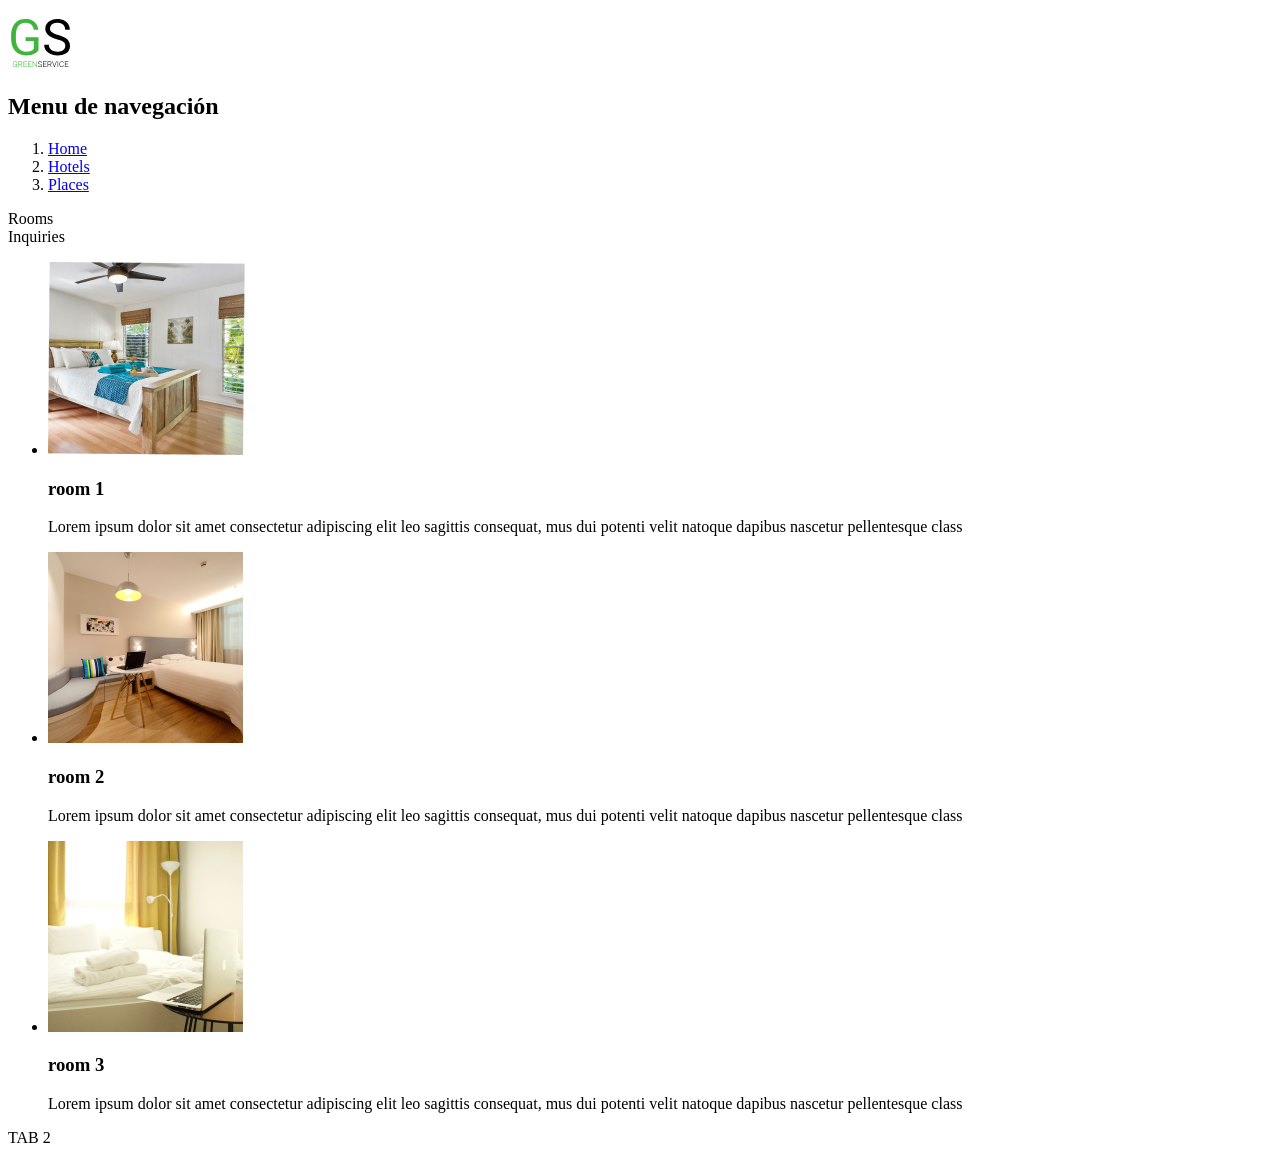
==== hotel-1.html @ 0b38d8a2 "hotel-1.html and hotel-2.html added new content" ====
<!DOCTYPE html>
<html lang="en">

<head>
  <meta charset="UTF-8">
  <meta http-equiv="X-UA-Compatible" content="IE=edge">
  <meta name="viewport" content="width=device-width, initial-scale=1.0">
  <title>Place</title>
  <link rel="stylesheet" href="css/styles.css">
</head>

<body>
  <!-- Header -->
  <header>
    <div class="space container">

      <div class="logo">
        <a href="index.html"><img src="assets/icons/logo.svg" alt="Page Logo"></a>
      </div>

      <div class="menu">
        <nav>
          <h2 class="sr-only">Menu de navegación</h2>
          <ol>
            <li><a href="#">Home</a></li>
            <li><a href="#">Hotels</a></li>
            <li><a href="#">Places</a></li>
          </ol>
        </nav>
      </div>
    </div>
  </header>

  <div class="container">
    <!-- content -->

    <!-- tabs -->
    <section class="tabs-container">
      <div class="tabs">
        <div class="tabs__content tabs__content-1">Rooms</div>
        <div class="tabs__content tabs__content-2">Inquiries</div>
      </div>

      <div class="content">
        <div class="content__tab-1">
          <ul class="room__ul room-bcgk">
            <li>
              <img src="assets/img/gallery-hotel/rooms/room-1.png" alt="">
              <h3>room 1</h3>
              <p>
                Lorem ipsum dolor sit amet consectetur adipiscing elit leo sagittis consequat, mus dui potenti velit
                natoque dapibus nascetur pellentesque class
              </p>
            </li>
            <li>
              <img src="assets/img/gallery-hotel/rooms/room-2.png" alt="">
              <h3>room 2</h3>
              <p>
                Lorem ipsum dolor sit amet consectetur adipiscing elit leo sagittis consequat, mus dui potenti velit
                natoque dapibus nascetur pellentesque class
              </p>
            </li>
            <li>
              <img src="assets/img/gallery-hotel/rooms/room-3.png" alt="">
              <h3>room 3</h3>
              <p>
                Lorem ipsum dolor sit amet consectetur adipiscing elit leo sagittis consequat, mus dui potenti velit
                natoque dapibus nascetur pellentesque class
              </p>
            </li>
          </ul>
        </div>
        
        <div class="content__tab-2 tab__hidden">
          <!-- content -->
          <p>TAB 2</p>
        </div>
      </div>
    </section>
  </div>


</body>
<script src="js/tab.js"></script>

</html>
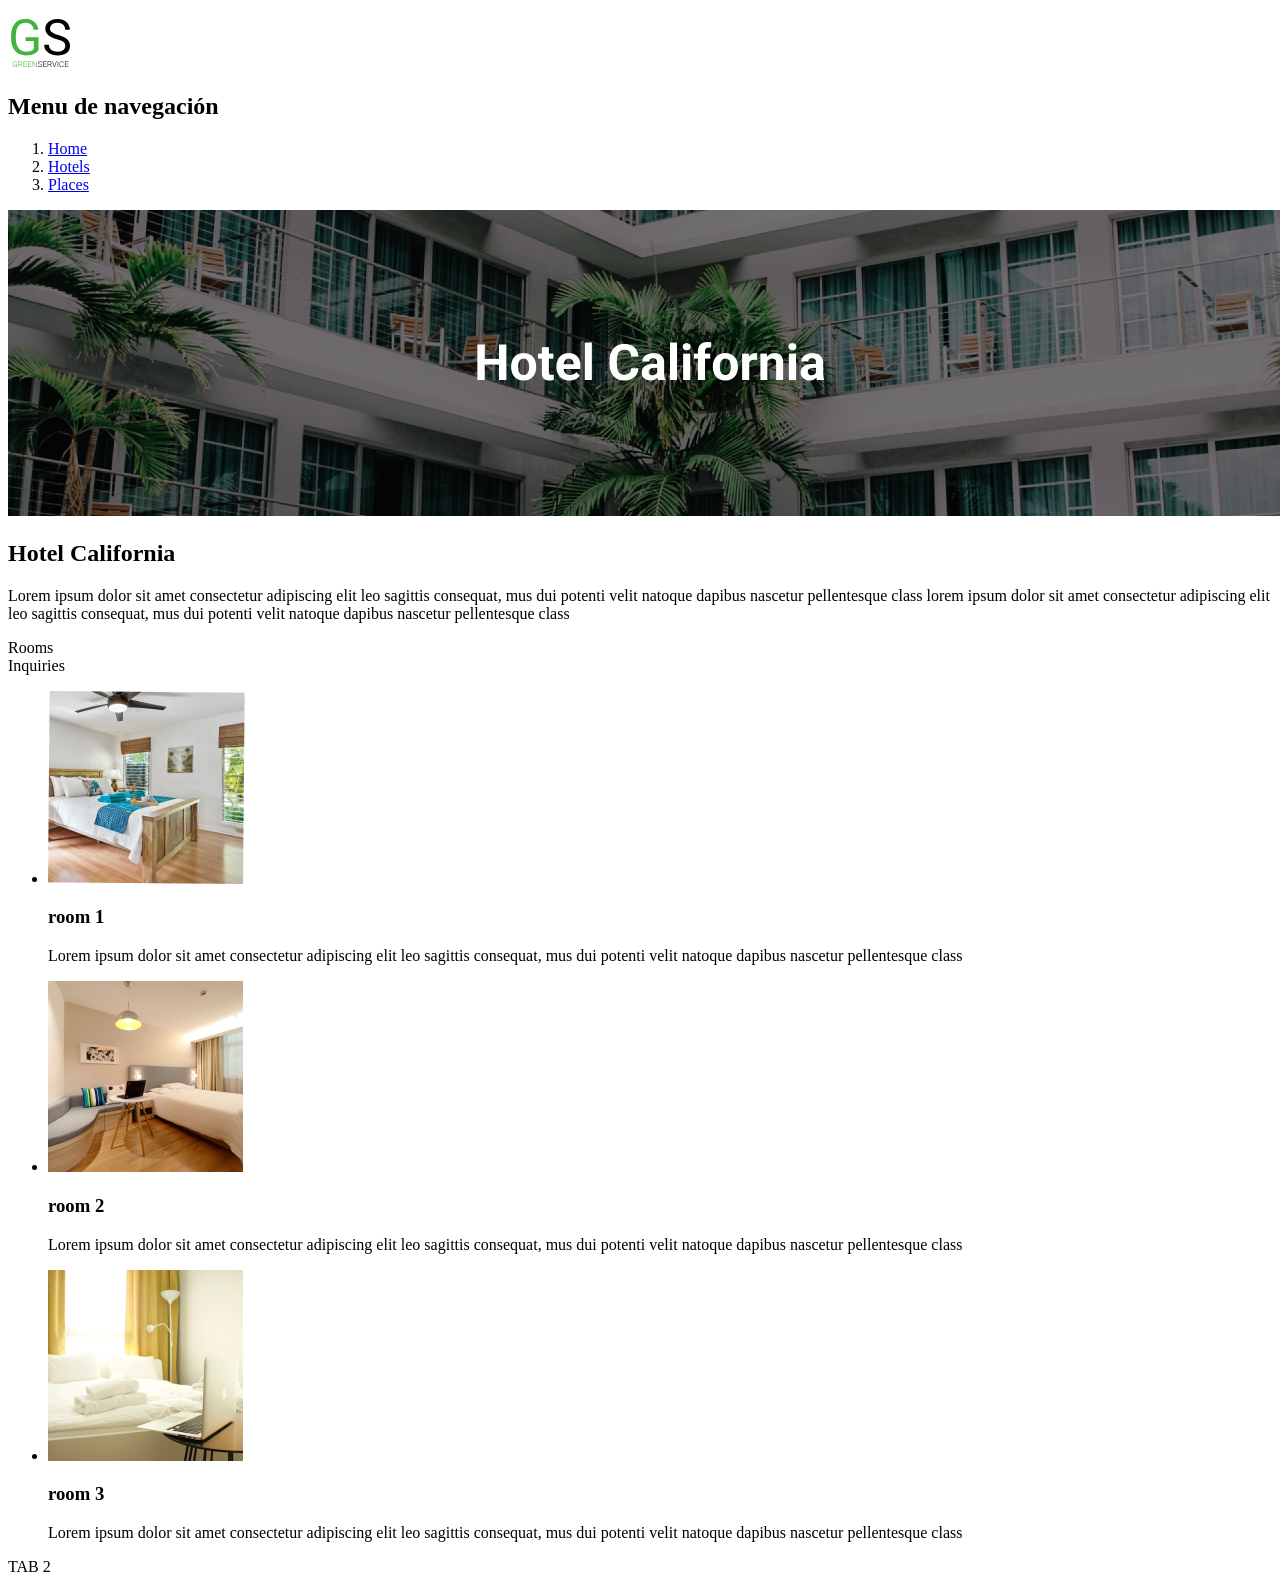
==== commit 4955d0b4: "added banners, photo gallery, information. update" ====
--- a/hotel-1.html
+++ b/hotel-1.html
@@ -30,10 +30,23 @@
       </div>
     </div>
   </header>
+  <!-- content -->
+  <section>
+
+    <div>
+      <img class="" src="assets/img/gallery-hotel/banner-hotel1.png" alt="...">
+    </div>
+
+    <div class="container ">
+      <h2>Hotel California</h2>
+      <p>Lorem ipsum dolor sit amet consectetur adipiscing elit leo sagittis consequat, mus dui potenti velit natoque
+        dapibus nascetur pellentesque class lorem ipsum dolor sit amet consectetur adipiscing elit leo sagittis consequat, mus dui potenti velit natoque
+        dapibus nascetur pellentesque class</p>
+    </div>
+
+  </section>
 
   <div class="container">
-    <!-- content -->
-
     <!-- tabs -->
     <section class="tabs-container">
       <div class="tabs">
@@ -70,7 +83,7 @@
             </li>
           </ul>
         </div>
-        
+
         <div class="content__tab-2 tab__hidden">
           <!-- content -->
           <p>TAB 2</p>
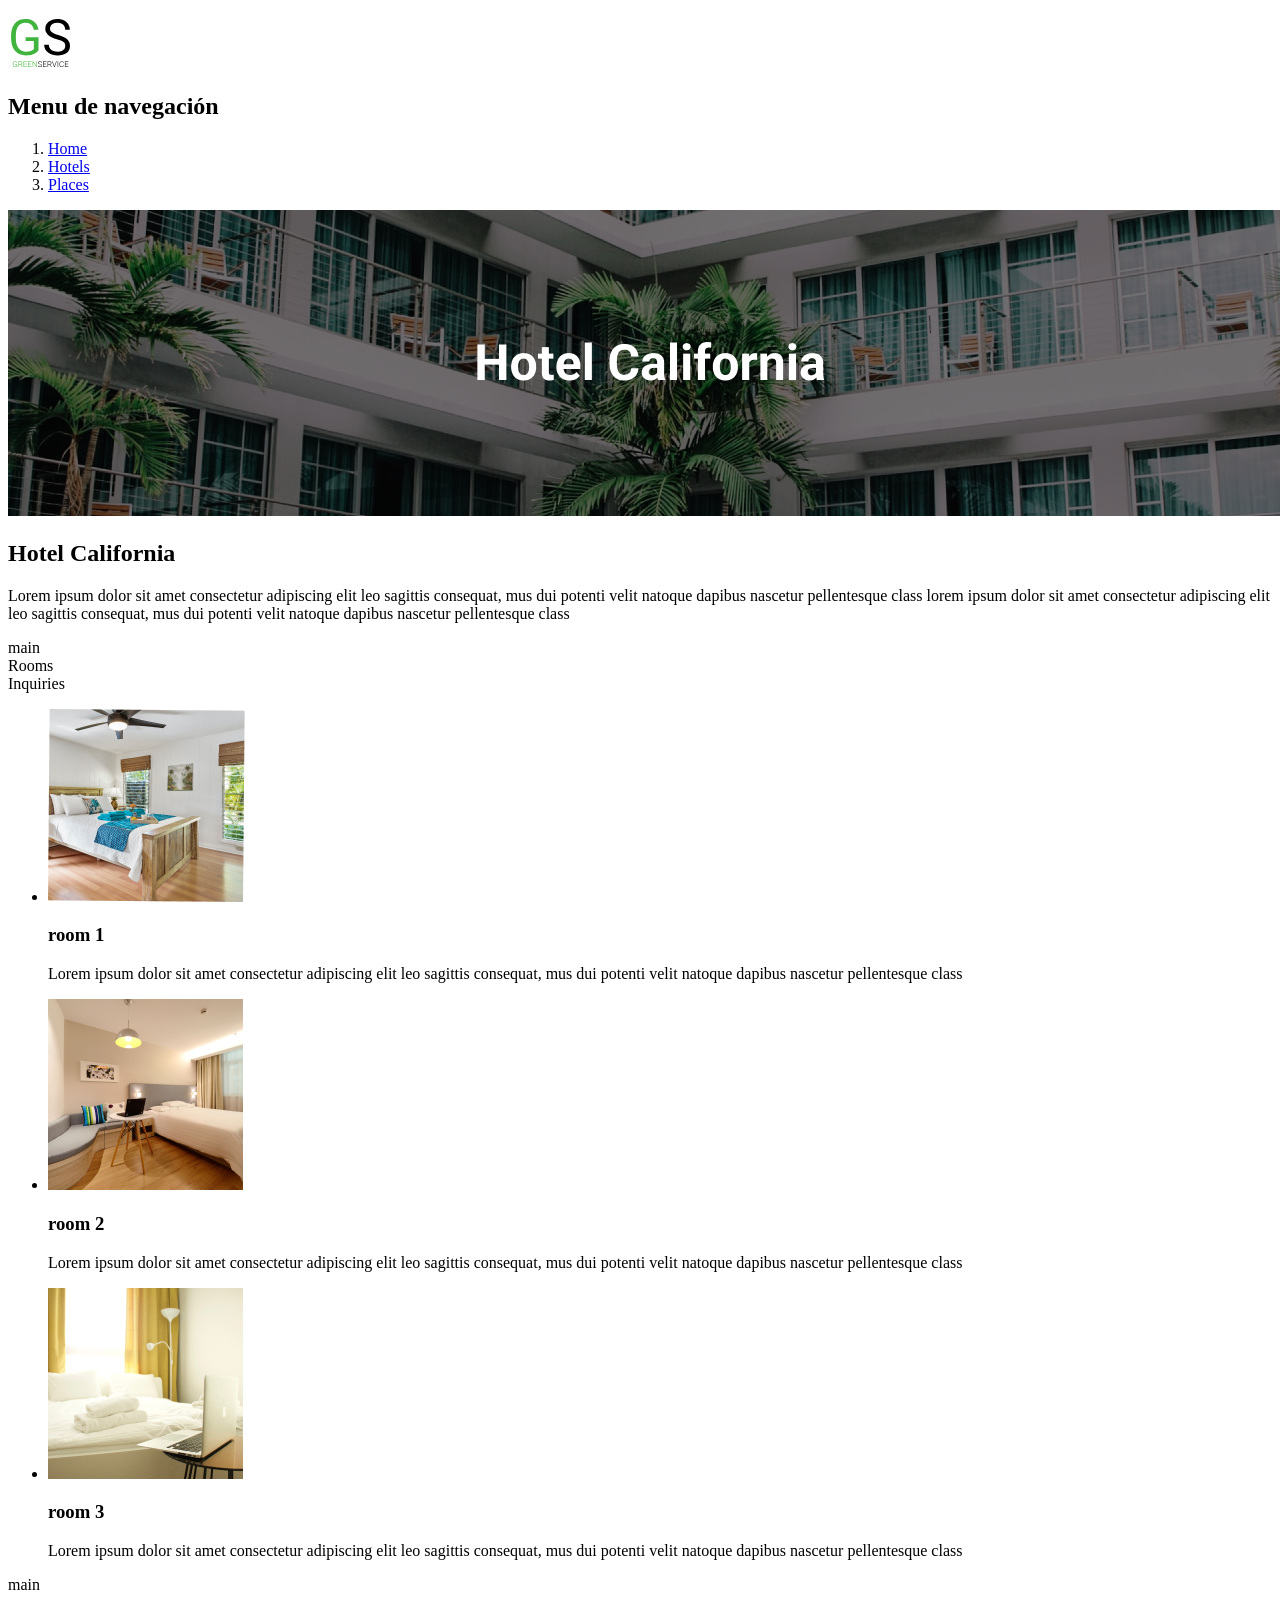
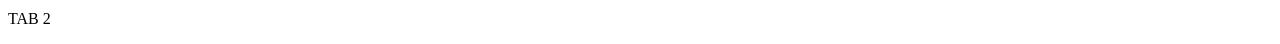
==== commit 4a2c04da: "Merge branch 'main' into jasonporras" ====
--- a/hotel-1.html
+++ b/hotel-1.html
@@ -30,6 +30,7 @@
       </div>
     </div>
   </header>
+  
   <!-- content -->
   <section>
 
@@ -47,6 +48,11 @@
   </section>
 
   <div class="container">
+
+  <div class="container">
+    <!-- content -->
+
+ main
     <!-- tabs -->
     <section class="tabs-container">
       <div class="tabs">
@@ -84,6 +90,7 @@
           </ul>
         </div>
 
+         main
         <div class="content__tab-2 tab__hidden">
           <!-- content -->
           <p>TAB 2</p>
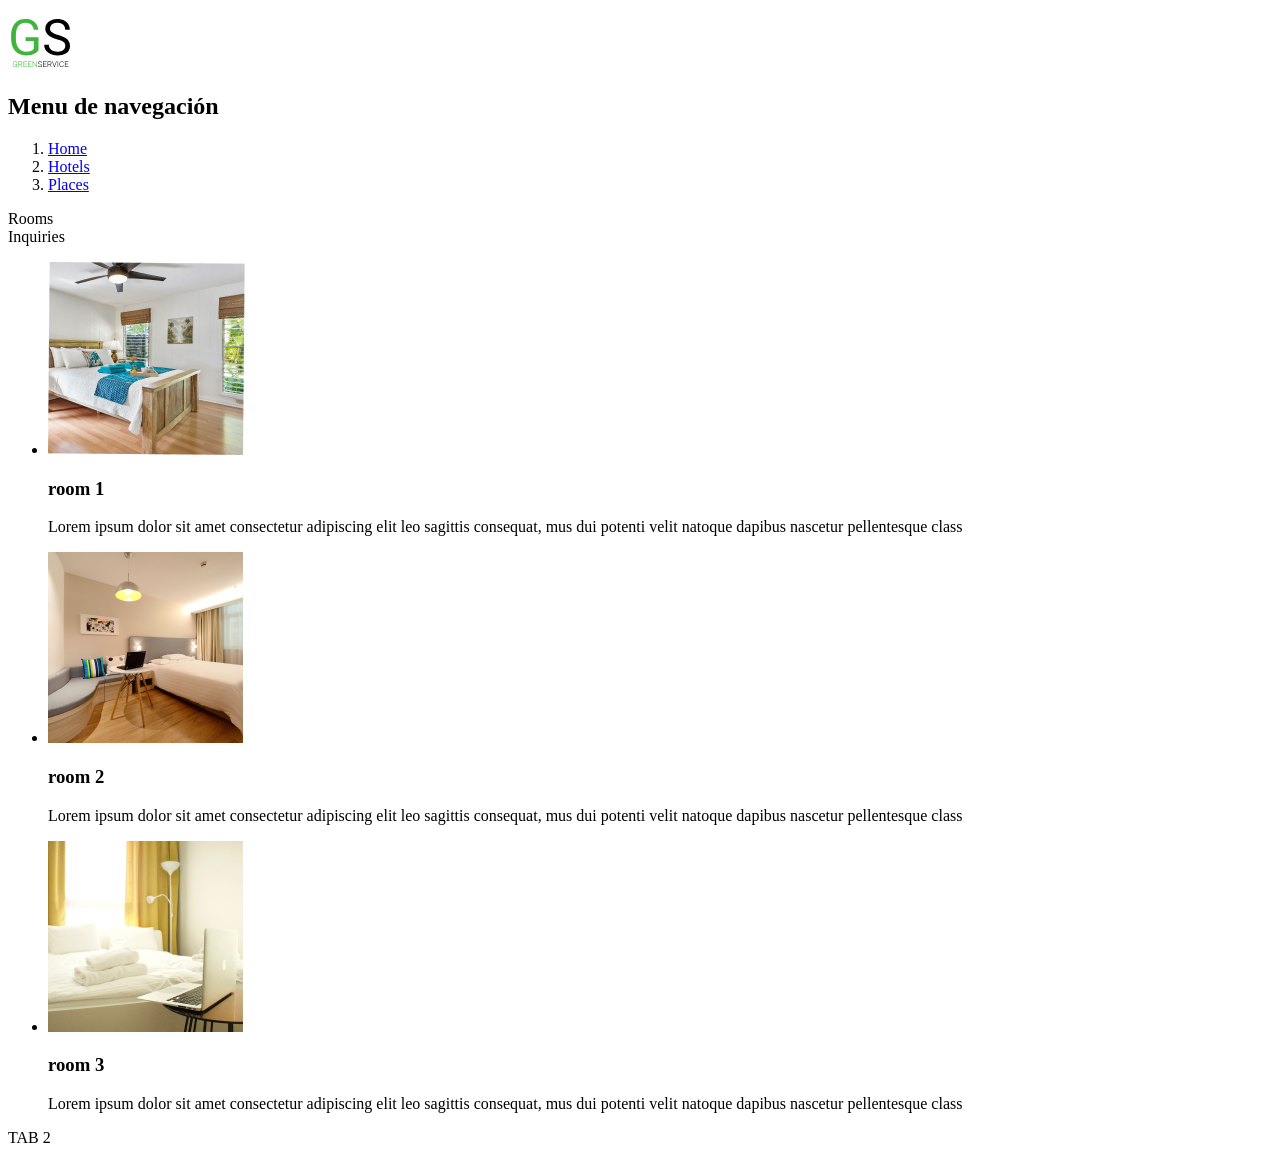
==== commit 8a3bec7f: "Revert "added banners, photo gallery, information."" ====
--- a/hotel-1.html
+++ b/hotel-1.html
@@ -30,29 +30,10 @@
       </div>
     </div>
   </header>
-  
-  <!-- content -->
-  <section>
-
-    <div>
-      <img class="" src="assets/img/gallery-hotel/banner-hotel1.png" alt="...">
-    </div>
-
-    <div class="container ">
-      <h2>Hotel California</h2>
-      <p>Lorem ipsum dolor sit amet consectetur adipiscing elit leo sagittis consequat, mus dui potenti velit natoque
-        dapibus nascetur pellentesque class lorem ipsum dolor sit amet consectetur adipiscing elit leo sagittis consequat, mus dui potenti velit natoque
-        dapibus nascetur pellentesque class</p>
-    </div>
-
-  </section>
-
-  <div class="container">
 
   <div class="container">
     <!-- content -->
 
- main
     <!-- tabs -->
     <section class="tabs-container">
       <div class="tabs">
@@ -89,8 +70,7 @@
             </li>
           </ul>
         </div>
-
-         main
+        
         <div class="content__tab-2 tab__hidden">
           <!-- content -->
           <p>TAB 2</p>
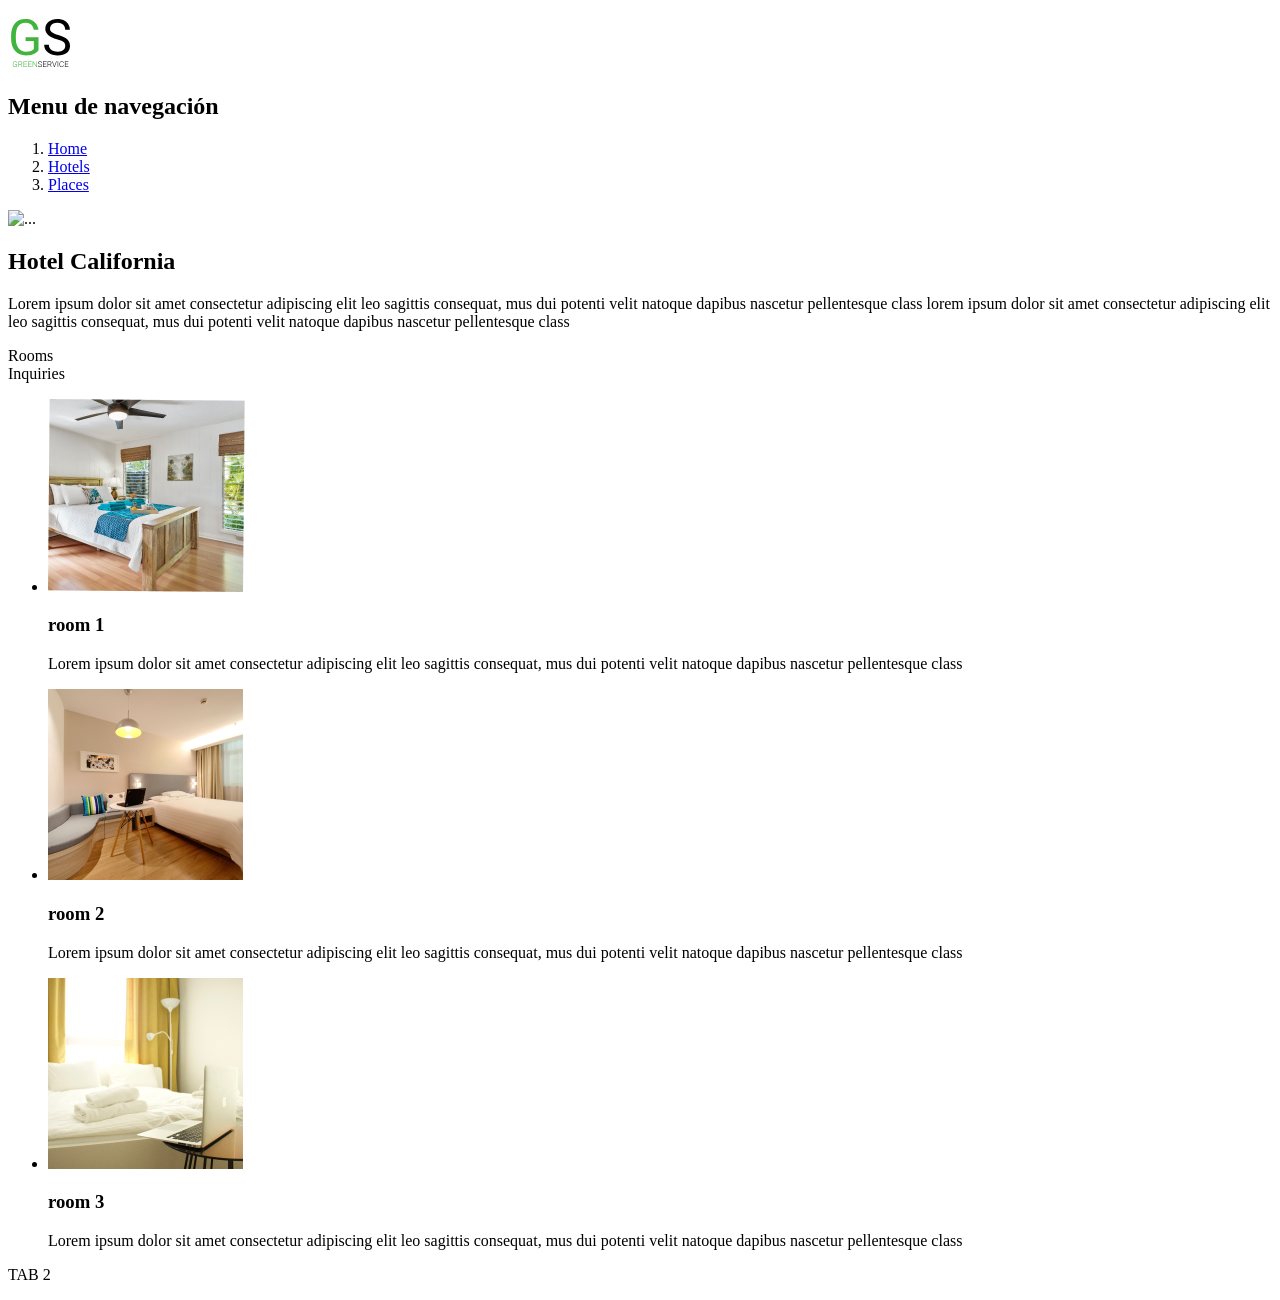
==== commit 56056bb3: "added new banner,information,images and update uptade" ====
--- a/hotel-1.html
+++ b/hotel-1.html
@@ -31,54 +31,66 @@
     </div>
   </header>
 
-  <div class="container">
-    <!-- content -->
+  <!-- content -->
+  <section>
 
-    <!-- tabs -->
-    <section class="tabs-container">
-      <div class="tabs">
-        <div class="tabs__content tabs__content-1">Rooms</div>
-        <div class="tabs__content tabs__content-2">Inquiries</div>
+    <div>
+      <img class="" src="assets/img/gallery-hotel/banner-hotel1.png" alt="...">
+    </div>
+
+    <div class="container ">
+      <h2>Hotel California</h2>
+      <p>Lorem ipsum dolor sit amet consectetur adipiscing elit leo sagittis consequat, mus dui potenti velit natoque
+        dapibus nascetur pellentesque class lorem ipsum dolor sit amet consectetur adipiscing elit leo sagittis
+        consequat, mus dui potenti velit natoque
+        dapibus nascetur pellentesque class</p>
+    </div>
+
+  </section>
+
+  <!-- tabs -->
+  <section class="container tabs-container">
+    <div class="tabs">
+      <div class="tabs__content tabs__content-1">Rooms</div>
+      <div class="tabs__content tabs__content-2">Inquiries</div>
+    </div>
+
+    <div class="content">
+      <div class="content__tab-1">
+        <ul class="room__ul room-bcgk">
+          <li>
+            <img src="assets/img/gallery-hotel/rooms/room-1.png" alt="">
+            <h3>room 1</h3>
+            <p>
+              Lorem ipsum dolor sit amet consectetur adipiscing elit leo sagittis consequat, mus dui potenti velit
+              natoque dapibus nascetur pellentesque class
+            </p>
+          </li>
+          <li>
+            <img src="assets/img/gallery-hotel/rooms/room-2.png" alt="">
+            <h3>room 2</h3>
+            <p>
+              Lorem ipsum dolor sit amet consectetur adipiscing elit leo sagittis consequat, mus dui potenti velit
+              natoque dapibus nascetur pellentesque class
+            </p>
+          </li>
+          <li>
+            <img src="assets/img/gallery-hotel/rooms/room-3.png" alt="">
+            <h3>room 3</h3>
+            <p>
+              Lorem ipsum dolor sit amet consectetur adipiscing elit leo sagittis consequat, mus dui potenti velit
+              natoque dapibus nascetur pellentesque class
+            </p>
+          </li>
+        </ul>
       </div>
 
-      <div class="content">
-        <div class="content__tab-1">
-          <ul class="room__ul room-bcgk">
-            <li>
-              <img src="assets/img/gallery-hotel/rooms/room-1.png" alt="">
-              <h3>room 1</h3>
-              <p>
-                Lorem ipsum dolor sit amet consectetur adipiscing elit leo sagittis consequat, mus dui potenti velit
-                natoque dapibus nascetur pellentesque class
-              </p>
-            </li>
-            <li>
-              <img src="assets/img/gallery-hotel/rooms/room-2.png" alt="">
-              <h3>room 2</h3>
-              <p>
-                Lorem ipsum dolor sit amet consectetur adipiscing elit leo sagittis consequat, mus dui potenti velit
-                natoque dapibus nascetur pellentesque class
-              </p>
-            </li>
-            <li>
-              <img src="assets/img/gallery-hotel/rooms/room-3.png" alt="">
-              <h3>room 3</h3>
-              <p>
-                Lorem ipsum dolor sit amet consectetur adipiscing elit leo sagittis consequat, mus dui potenti velit
-                natoque dapibus nascetur pellentesque class
-              </p>
-            </li>
-          </ul>
-        </div>
-        
-        <div class="content__tab-2 tab__hidden">
-          <!-- content -->
-          <p>TAB 2</p>
-        </div>
+      <div class="content__tab-2 tab__hidden">
+        <!-- content -->
+        <p>TAB 2</p>
       </div>
-    </section>
-  </div>
-
+    </div>
+  </section>
 
 </body>
 <script src="js/tab.js"></script>
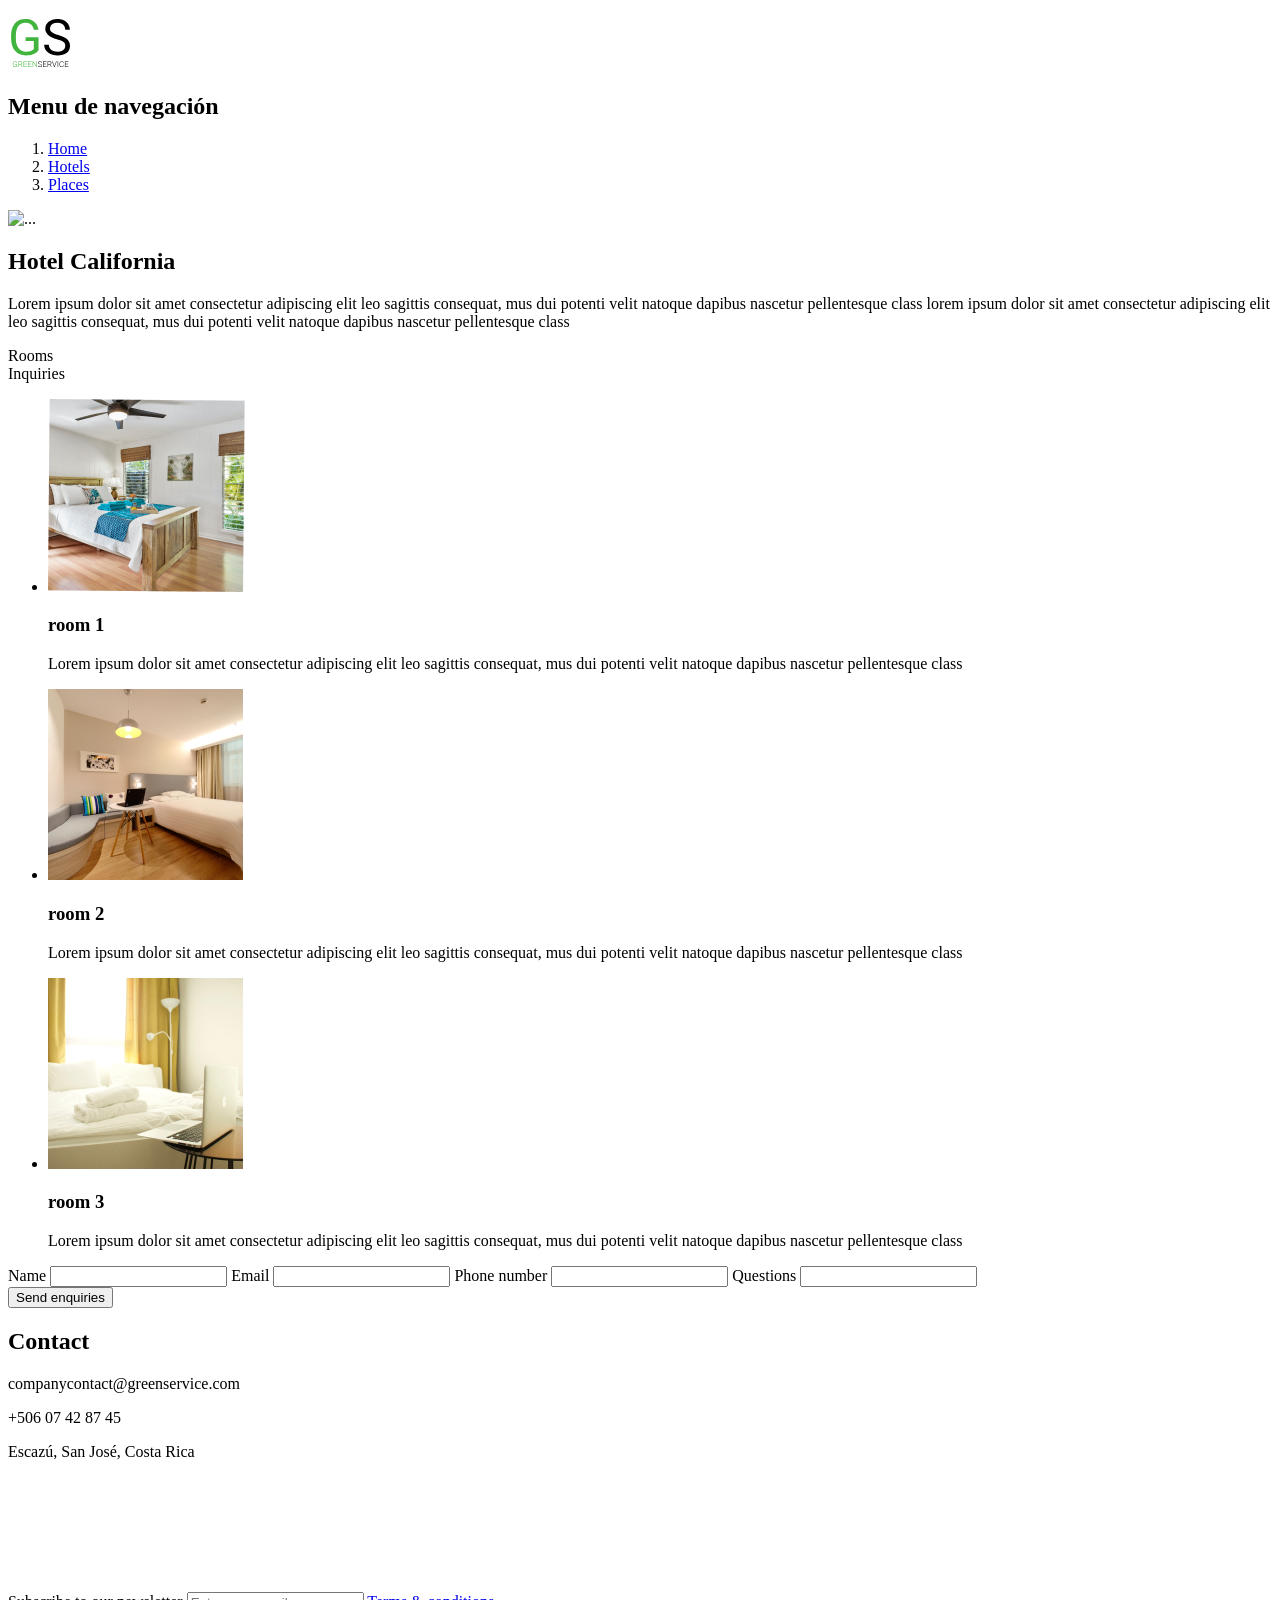
==== commit f78734ff: "Add enquiry form and footer" ====
--- a/hotel-1.html
+++ b/hotel-1.html
@@ -45,7 +45,6 @@
         consequat, mus dui potenti velit natoque
         dapibus nascetur pellentesque class</p>
     </div>
-
   </section>
 
   <!-- tabs -->
@@ -87,11 +86,46 @@
 
       <div class="content__tab-2 tab__hidden">
         <!-- content -->
-        <p>TAB 2</p>
+        <div>
+          <form class="enquiries">
+            <div class="enquiries__form">
+              <label class="form__field" for="name">Name</label>
+              <input class="form__field form__field--white" type="text" id="name" name="name">
+              <label class="form__field" for="email">Email</label>
+              <input class="form__field form__field--white" type="email" id="email" name="email">
+              <label class="form__field" for="phone">Phone number</label>
+              <input class="form__field form__field--white" type="tel" id="phone" name="phone">
+              <label class="form__field" for="questions">Questions</label>
+              <input class="form__field form__field--white" type="text" id="questions" name="questions">
+            </div>
+            <button class="submit__button" type="submit">Send enquiries</button>
+          </form>
+        </div>
       </div>
     </div>
   </section>
-
+  <footer class="footer__bg">
+    <div class="container footer__bg-container">
+      <div class="contact-container">
+        <h2 class="contact-info">Contact</h2>
+        <p class="contact-info">companycontact@greenservice.com</p>
+        <p class="contact-info">+506 07 42 87 45</p>
+        <p class="contact-info">Escazú, San José, Costa Rica</p>
+        <div>
+          <img class="social-media__icon" src="assets/icons/facebook-icon.png" alt="">
+          <img class="social-media__icon" src="assets/icons/instagram-icon.png" alt="">
+          <img class="social-media__icon" src="assets/icons/twitter-icon.png" alt="">
+          <img class="social-media__icon" src="assets/icons/tiktok-icon.png" alt="">
+        </div>
+      </div>
+      <div class="company-info">
+        <label class="company-info" for="subscribe">Subscribe to our newsletter</label>
+        <input class="company-info company__form" type="email" name="subscribe" placeholder="Enter your email">
+        <a class="company-info" href="#">Terms & conditions</a>
+        <img class="company__icon" src="assets/icons/logo-mini.png" alt="">
+      </div>
+    </div>
+  </footer>
 </body>
 <script src="js/tab.js"></script>
 
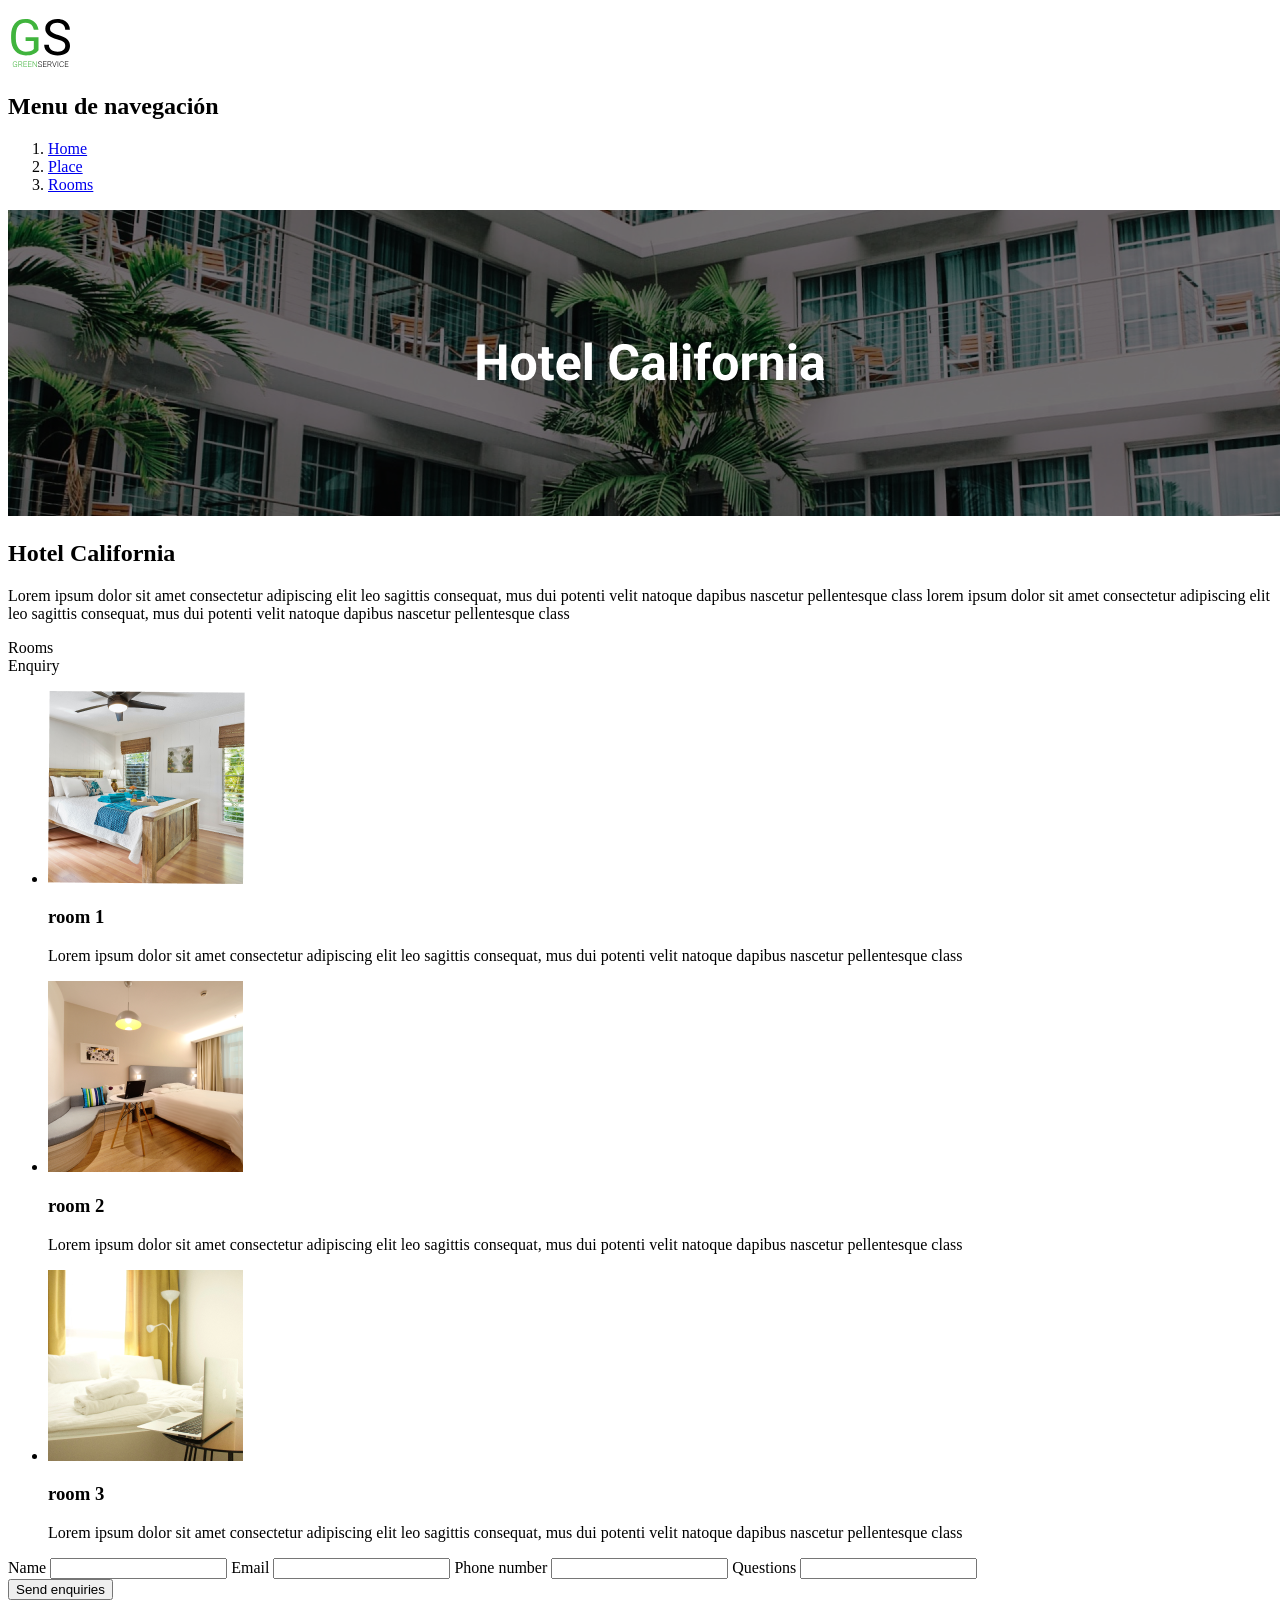
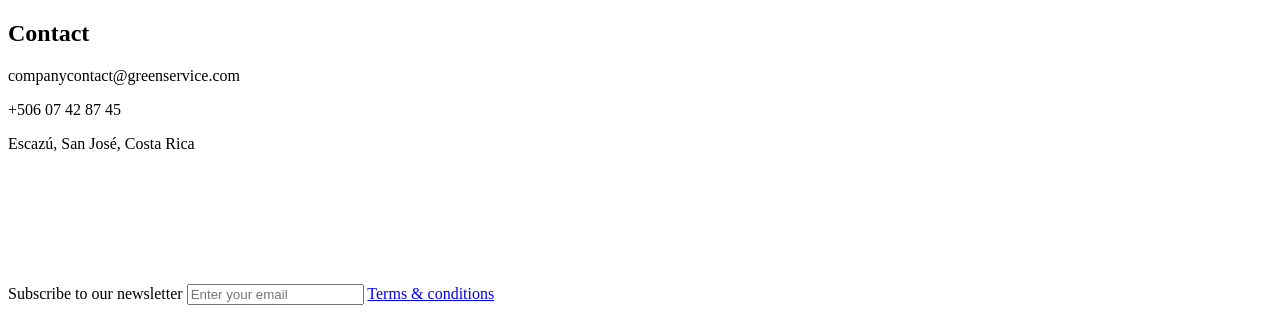
==== commit 10b8fc28: "updated links and changed titles color" ====
--- a/hotel-1.html
+++ b/hotel-1.html
@@ -22,9 +22,9 @@
         <nav>
           <h2 class="sr-only">Menu de navegación</h2>
           <ol>
-            <li><a href="#">Home</a></li>
-            <li><a href="#">Hotels</a></li>
-            <li><a href="#">Places</a></li>
+            <li><a href="index.html">Home</a></li>
+            <li><a href="place-1.html">Place</a></li>
+            <li><a href="hotel-1.html">Rooms</a></li>
           </ol>
         </nav>
       </div>
@@ -51,7 +51,7 @@
   <section class="container tabs-container">
     <div class="tabs">
       <div class="tabs__content tabs__content-1">Rooms</div>
-      <div class="tabs__content tabs__content-2">Inquiries</div>
+      <div class="tabs__content tabs__content-2">Enquiry</div>
     </div>
 
     <div class="content">
